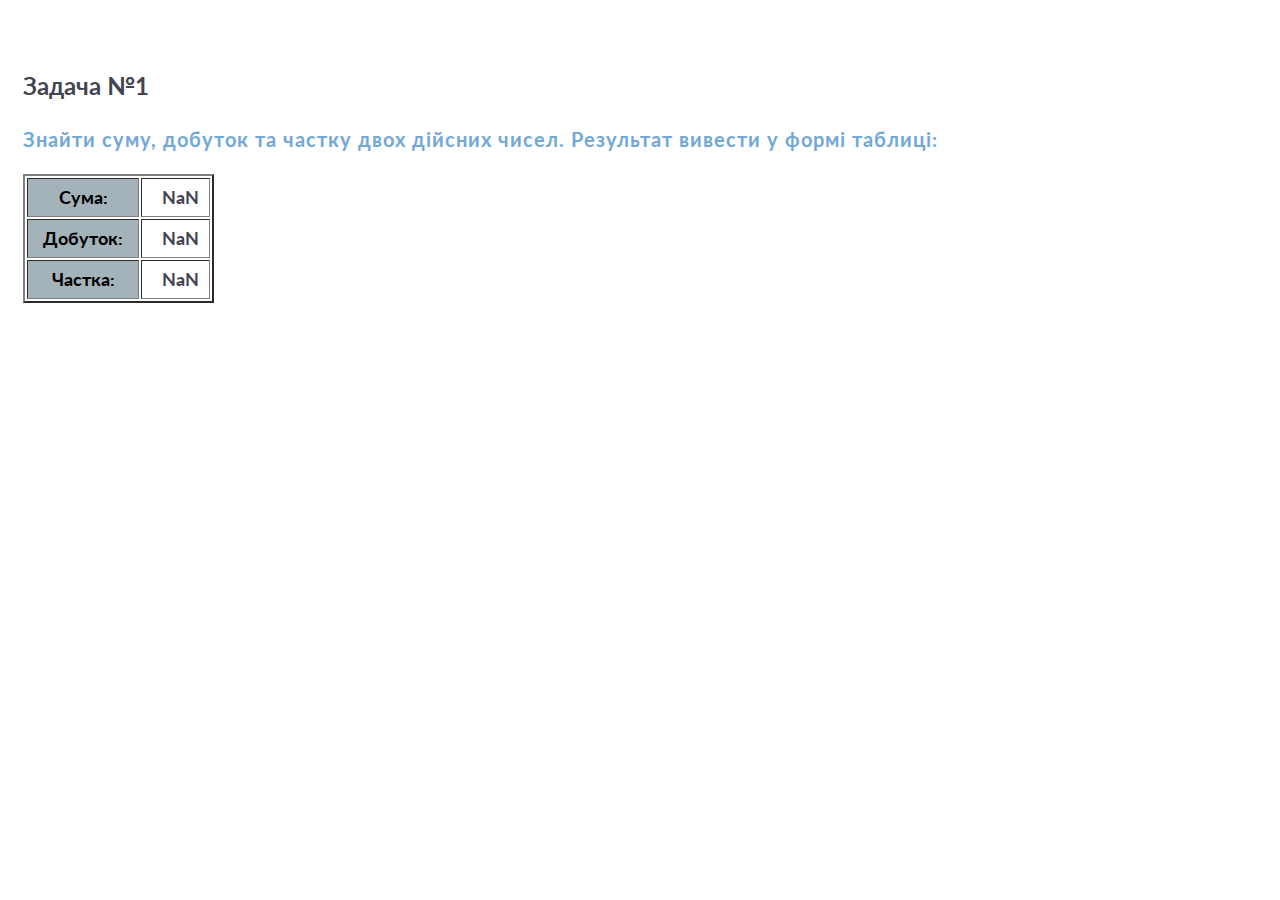
==== task_1/task1.html @ de8d6ddd "lesson2" ====
<!DOCTYPE html>
<html lang="en">
<head>
	<meta charset="UTF-8">
	<meta http-equiv="X-UA-Compatible" content="IE=edge">
	<meta name="viewport" content="width=device-width, initial-scale=1.0">
	<link rel="stylesheet" href="../css/style.css">
	<title>task_1</title>
</head>
<body>
	<main class="page1">
		<div class="page1__container">
			<h2>Задача №1</h2>
			<p class="task">Знайти суму, добуток та частку двох дійсних чисел. Результат вивести у формі таблиці:</p>
			<script src="scriprt2.js"></script>
		</div>
	</main>
</body>
</html>
---- css/style.css ----
/* &display=swap */
@import url(https://fonts.googleapis.com/css?family=Lato:regular,700,900&display=swap);

.wrapper {
  overflow: hidden;
  min-height: 100%;
  position: relative;
  display: flex;
  flex-direction: column;
}
.wrapper > main {
  flex-grow: 1;
}

[class*="__container"] {
  max-width: 1260px;
  margin: 0 auto;
  padding: 40px 15px 0 15px;
}
body {
  font-family: "Lato";
  font-weight: 400;
  font-style: normal;
  color: #424551;
  line-height: 1.5;
}
.title{
	max-width: 400px;
	font-size: 65px;
	margin: 0 auto;
	color: rgb(46, 204, 91);
	margin-bottom: 50px;
}
.link{
	color: red;
	font-size: 25px;
	display: inline-flex;
	flex-direction: column;
	gap: 3px;
	align-items: flex-start;
	overflow: hidden;
}

.link::after{
	content:'';
	width: 100%;
	height: 2px;
	background-color: red;
	transform: translateX(-100%);
	transition: all 0.3s ease 0s;
}
.link:hover::after{
	transform: translateX(0);
}
.task{
	font-size: 20px;
	font-weight: 700;
	letter-spacing: 1px;
	margin-bottom: 20px;
	color: rgb(116, 168, 214);
}

p{
	font-size: 25px;
}
table{
	text-align: center;
	font-size: 18px;
	font-weight: 700;
}
td{
	padding: 5px 10px 5px 20px;
}
td:first-child{
	min-height: 50px;
	background-color: rgb(164, 179, 186);
	color: black;
	padding: 5px 15px;
}
th{
	font-size: 35px;
	font-weight: 700;
}
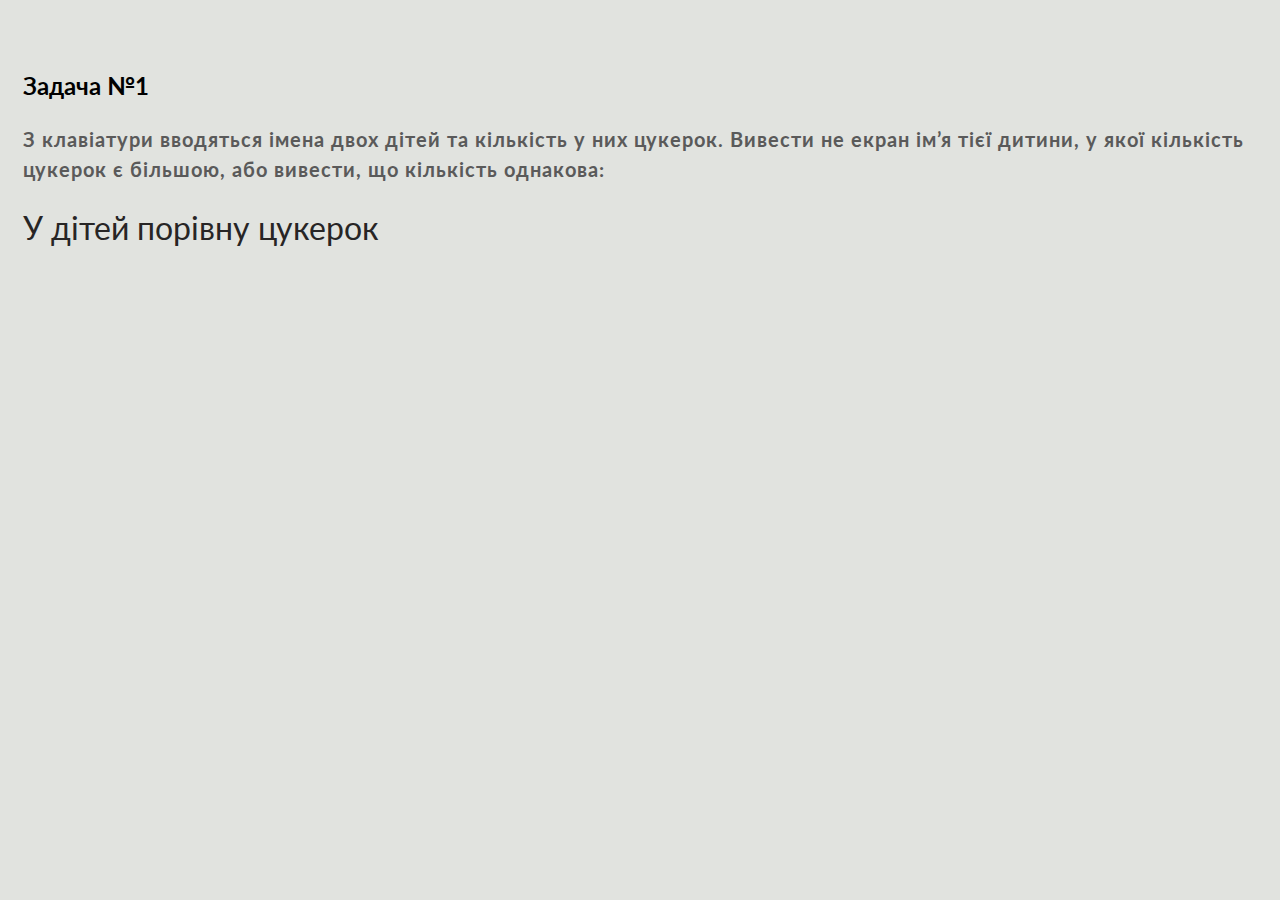
==== commit c98da1b7: "lesson3" ====
--- a/task_1/task1.html
+++ b/task_1/task1.html
@@ -11,8 +11,8 @@
 	<main class="page1">
 		<div class="page1__container">
 			<h2>Задача №1</h2>
-			<p class="task">Знайти суму, добуток та частку двох дійсних чисел. Результат вивести у формі таблиці:</p>
-			<script src="scriprt2.js"></script>
+			<p class="task">З клавіатури вводяться імена двох дітей та кількість у них цукерок. Вивести не екран ім’я тієї дитини, у якої кількість цукерок є більшою, або вивести, що кількість однакова:</p>
+			<script src="scriprt1.js"></script>
 		</div>
 	</main>
 </body>
--- a/css/style.css
+++ b/css/style.css
@@ -15,69 +15,66 @@
 [class*="__container"] {
   max-width: 1260px;
   margin: 0 auto;
-  padding: 40px 15px 0 15px;
+  padding: 40px 15px 50px 15px;
 }
 body {
   font-family: "Lato";
   font-weight: 400;
   font-style: normal;
-  color: #424551;
   line-height: 1.5;
+  background-color: rgb(225, 227, 223);
 }
+
 .title{
 	max-width: 400px;
+	font-weight: 700;
 	font-size: 65px;
 	margin: 0 auto;
-	color: rgb(46, 204, 91);
+	color: rgb(70, 247, 120);
 	margin-bottom: 50px;
 }
+.list{
+	display: grid;
+	grid-template-columns:repeat(3, 1fr);
+	grid-template-rows: repeat(3, 1fr);
+	gap: 30px;
+
+}
+.list__item{
+	display: flex;
+	flex-direction: column;
+	background-color: rgb(255, 255, 255);
+	border-radius: 8px;
+	text-align: center;
+	transition: all 0.3s ease 0s;
+}
+.list__item:nth-child(7){
+	grid-column: span 3;
+	height: 150px;
+}
 .link{
-	color: red;
-	font-size: 25px;
-	display: inline-flex;
-	flex-direction: column;
-	gap: 3px;
-	align-items: flex-start;
-	overflow: hidden;
+	color:#e57f1f;;
+	font-size: 35px;
+	padding: 20px;
+	border-radius: 8px;
+}
+.list__item:hover{
+	box-shadow: 0 0 18px 2px rgb(204, 200, 205);
+	transform: scale(1.02);
 }
 
-.link::after{
-	content:'';
-	width: 100%;
-	height: 2px;
-	background-color: red;
-	transform: translateX(-100%);
-	transition: all 0.3s ease 0s;
-}
-.link:hover::after{
-	transform: translateX(0);
-}
 .task{
 	font-size: 20px;
 	font-weight: 700;
 	letter-spacing: 1px;
-	margin-bottom: 20px;
-	color: rgb(116, 168, 214);
+	color: rgb(90, 90, 90);
 }
 
 p{
-	font-size: 25px;
+	margin-top: 20px;
+	font-size: 32px;
+	color: rgb(39, 37, 37);
 }
-table{
-	text-align: center;
-	font-size: 18px;
-	font-weight: 700;
-}
-td{
-	padding: 5px 10px 5px 20px;
-}
-td:first-child{
-	min-height: 50px;
-	background-color: rgb(164, 179, 186);
-	color: black;
-	padding: 5px 15px;
-}
-th{
-	font-size: 35px;
-	font-weight: 700;
+.red{
+	color: red;
 }